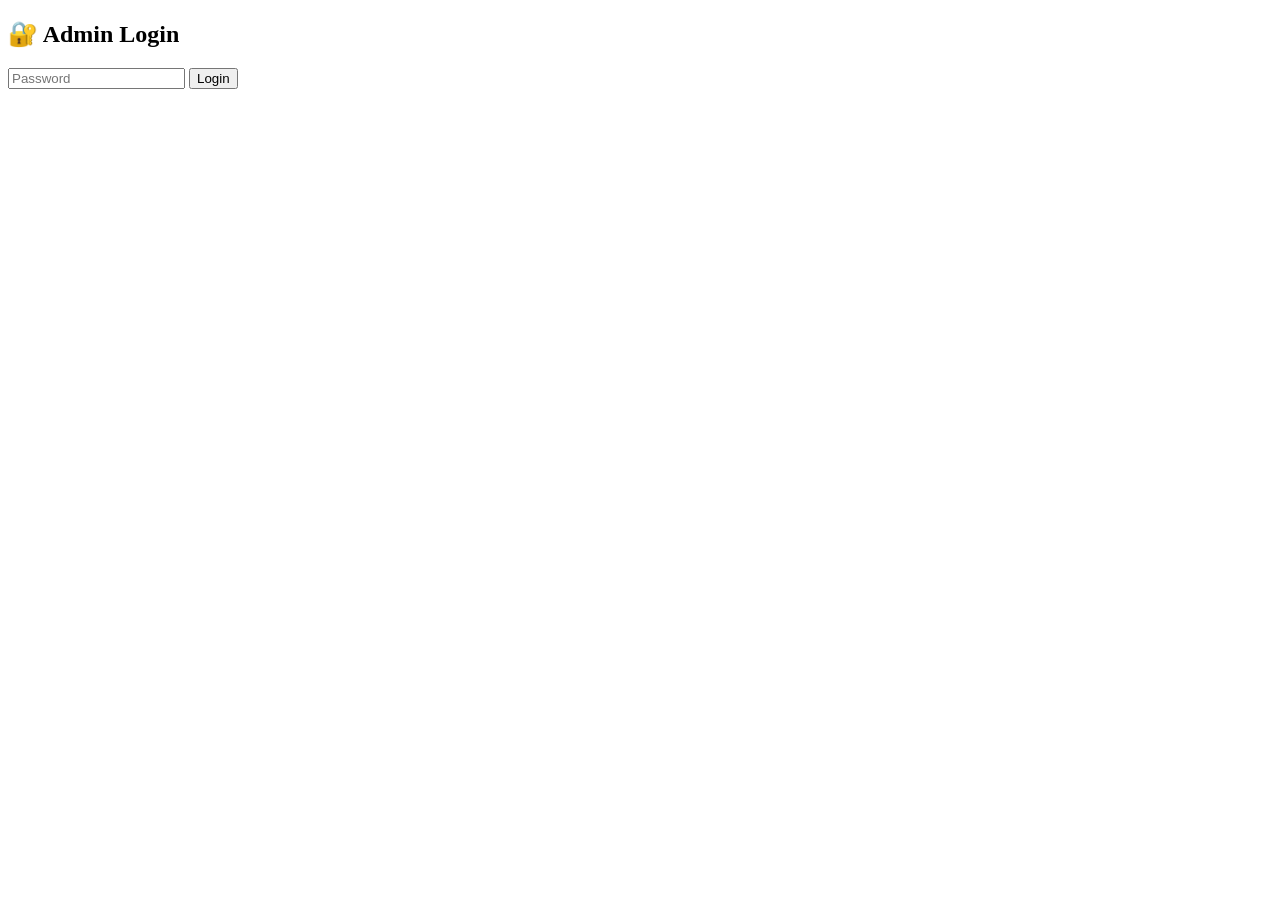
==== admin-login.html @ 4030e913 "Add files via upload" ====
<!DOCTYPE html>
<html>
<body>
<h2>🔐 Admin Login</h2>
<input id="p" type="password" placeholder="Password">
<button onclick="login()">Login</button>
<script>
function login(){
if(p.value==="admin123"){
localStorage.setItem("admin","yes");
location.href="admin.html";
}else alert("Wrong Password");
}
</script>
</body>
</html>
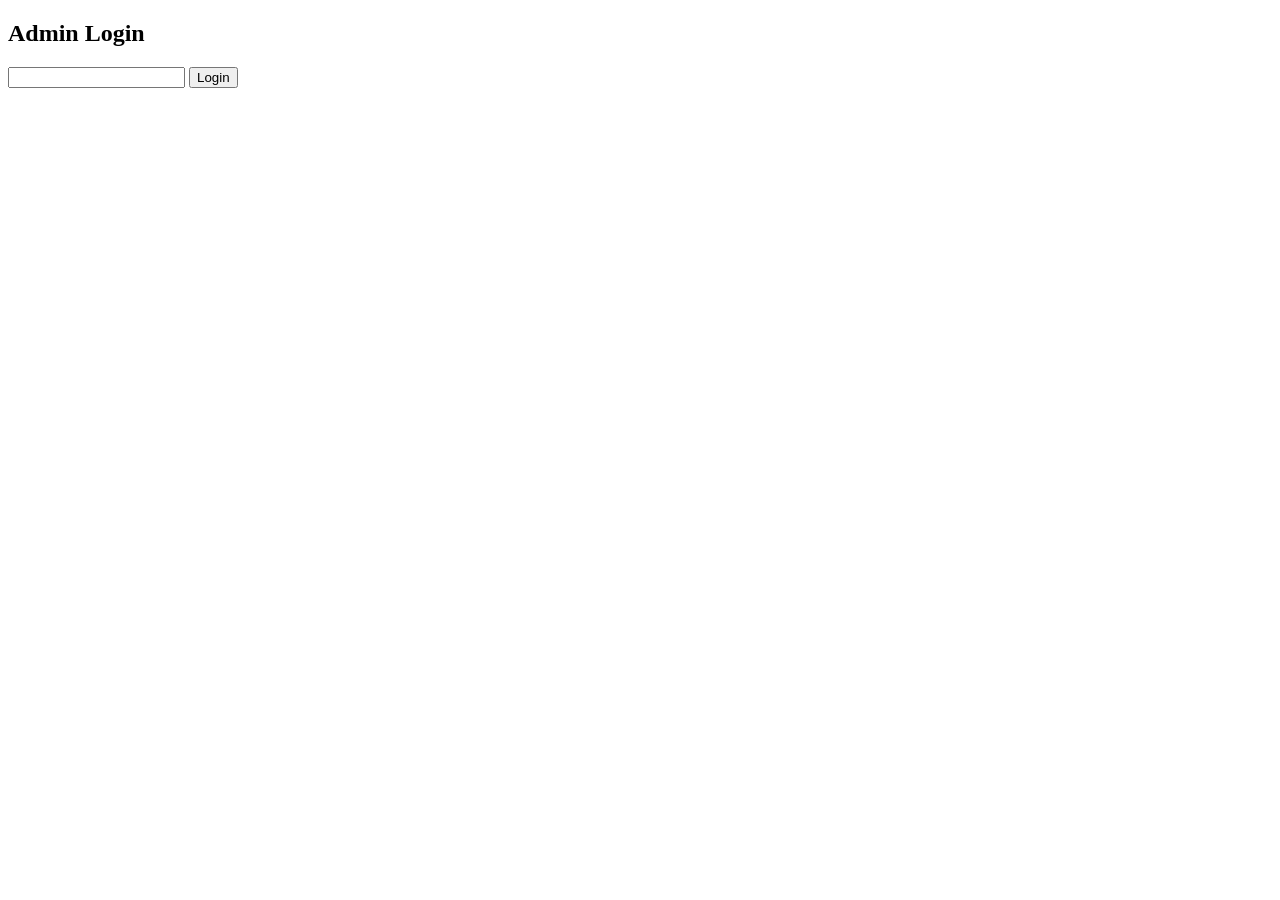
==== commit 665050c7: "Add files via upload" ====
--- a/admin-login.html
+++ b/admin-login.html
@@ -1,16 +1,14 @@
 <!DOCTYPE html>
-<html>
-<body>
-<h2>🔐 Admin Login</h2>
-<input id="p" type="password" placeholder="Password">
-<button onclick="login()">Login</button>
+<html><body>
+<h2>Admin Login</h2>
+<input id="p" type="password">
+<button onclick="l()">Login</button>
 <script>
-function login(){
-if(p.value==="admin123"){
-localStorage.setItem("admin","yes");
-location.href="admin.html";
-}else alert("Wrong Password");
+function l(){
+if(p.value==='admin123'){
+localStorage.setItem('admin','yes');
+location.href='admin.html';
+}else alert('Wrong');
 }
 </script>
-</body>
-</html>+</body></html>
